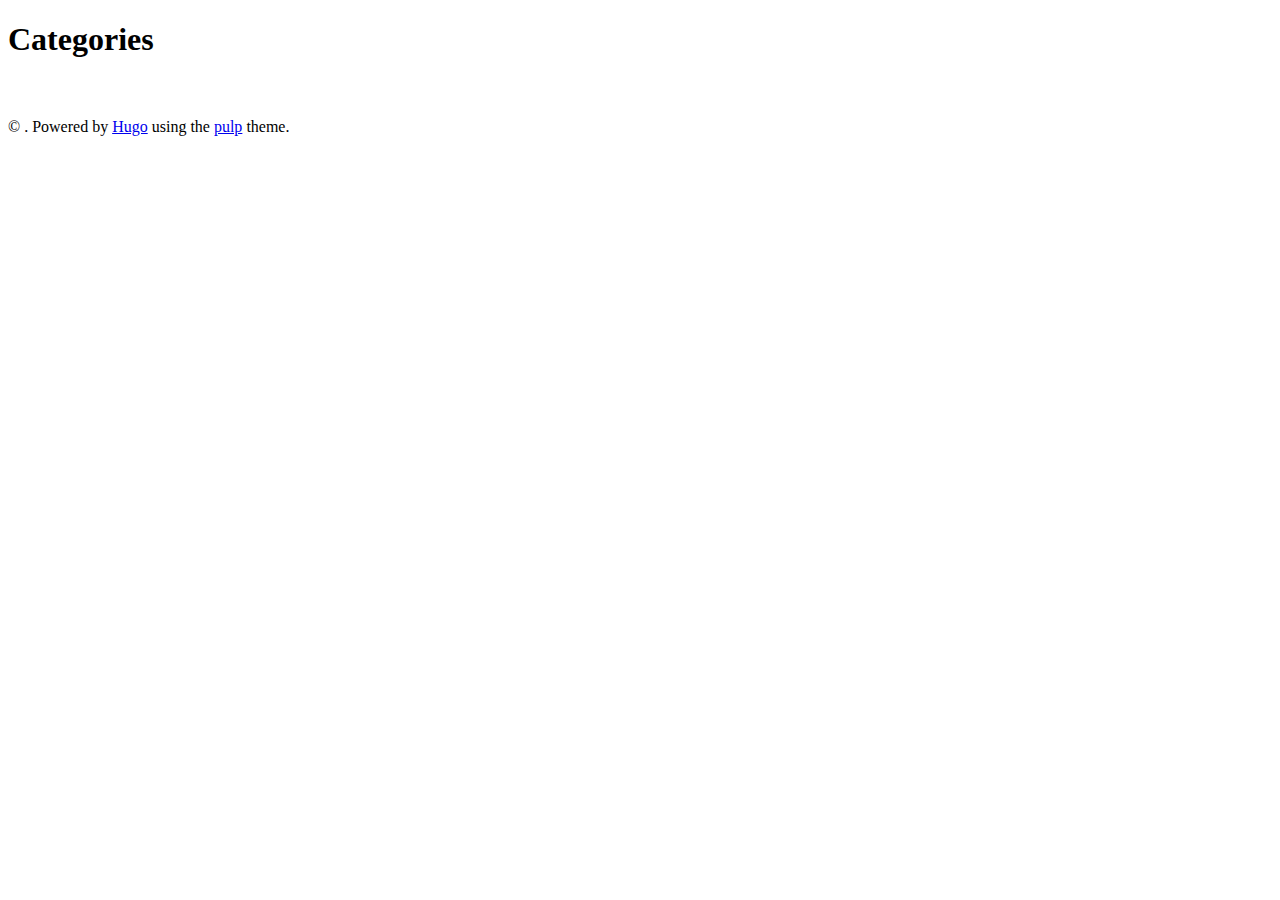
==== categories/index.html @ 5cff2459 "first publication" ====
<!DOCTYPE html>
<html>
  <head>
  <title>
      
          Categories - My New Hugo Site
      
  </title>
  <meta charset="utf-8">
  <meta http-equiv="X-UA-Compatible" content="IE=edge">
  <meta name="viewport" content="width=device-width, initial-scale=1">
  <meta name="author" content="" />
  <link rel="shortcut icon" type="image/x-icon" href="/img/">

  
  
  
  
  
  <link rel="stylesheet" href="http://example.org/style.min.99cce017d17cc3da34964bba0051540f661dc4960ecad5ef9ad9c624a1c2e11b.css" integrity="sha256-mczgF9F8w9o0lku6AFFUD2YdxJYOytXvmtnGJKHC4Rs=">
  
  
  
  <link rel="stylesheet" href="http://example.org/style-dark.min.0a647fb6c07e04b77b54fa0515d0a683d39ecdb251dba960fe1f966f7ff36fc2.css" media="(prefers-color-scheme: dark)" integrity="sha256-CmR/tsB&#43;BLd7VPoFFdCmg9OezbJR26lg/h&#43;Wb3/zb8I=">
  <link rel="stylesheet" href="https://use.fontawesome.com/releases/v5.8.1/css/all.css" integrity="sha384-50oBUHEmvpQ+1lW4y57PTFmhCaXp0ML5d60M1M7uH2+nqUivzIebhndOJK28anvf" crossorigin="anonymous">

  
  

  <meta property="og:title" content="Categories" />
<meta property="og:description" content="" />
<meta property="og:type" content="website" />
<meta property="og:url" content="http://example.org/categories/" />

<meta itemprop="name" content="Categories">
<meta itemprop="description" content=""><meta name="twitter:card" content="summary"/>
<meta name="twitter:image" content="http://example.org//img/"/>
<meta name="twitter:title" content="Categories"/>
<meta name="twitter:description" content=""/>

  <!--[if lte IE 9]>
  <script src="https://cdnjs.cloudflare.com/ajax/libs/classlist/1.1.20170427/classList.min.js"></script>
  <![endif]-->

  <!--[if lt IE 9]>
  <script src="https://cdn.jsdelivr.net/npm/html5shiv@3.7.3/dist/html5shiv.min.js"></script>
  <script src="https://cdn.jsdelivr.net/npm/respond.js@1.4.2/dest/respond.min.js"></script>
  <![endif]-->

  
  
</head>

  <body>
    
  <h1>Categories</h1>
  <header>
  
  <div class="avatar">
    <img class="avatarMask" src="http://example.org//img/" alt="">
    <a href="http://example.org/"><img class="avatar-border" src="http://example.org//img/avatar-border.svg" alt=""></a>
  </div>
  
  <h2><a class="author" href="http://example.org/"></a></h2>
</header>

  
  <div id="tags">
    <ul>
      
    </ul>
  </div>
  <footer>
  <p>
  &copy;  .
  Powered by <a href="https://gohugo.io/">Hugo</a>
  using the <a href="https://github.com/koirand/pulp/">pulp</a> theme.
  </p>
</footer>


  </body>
</html>
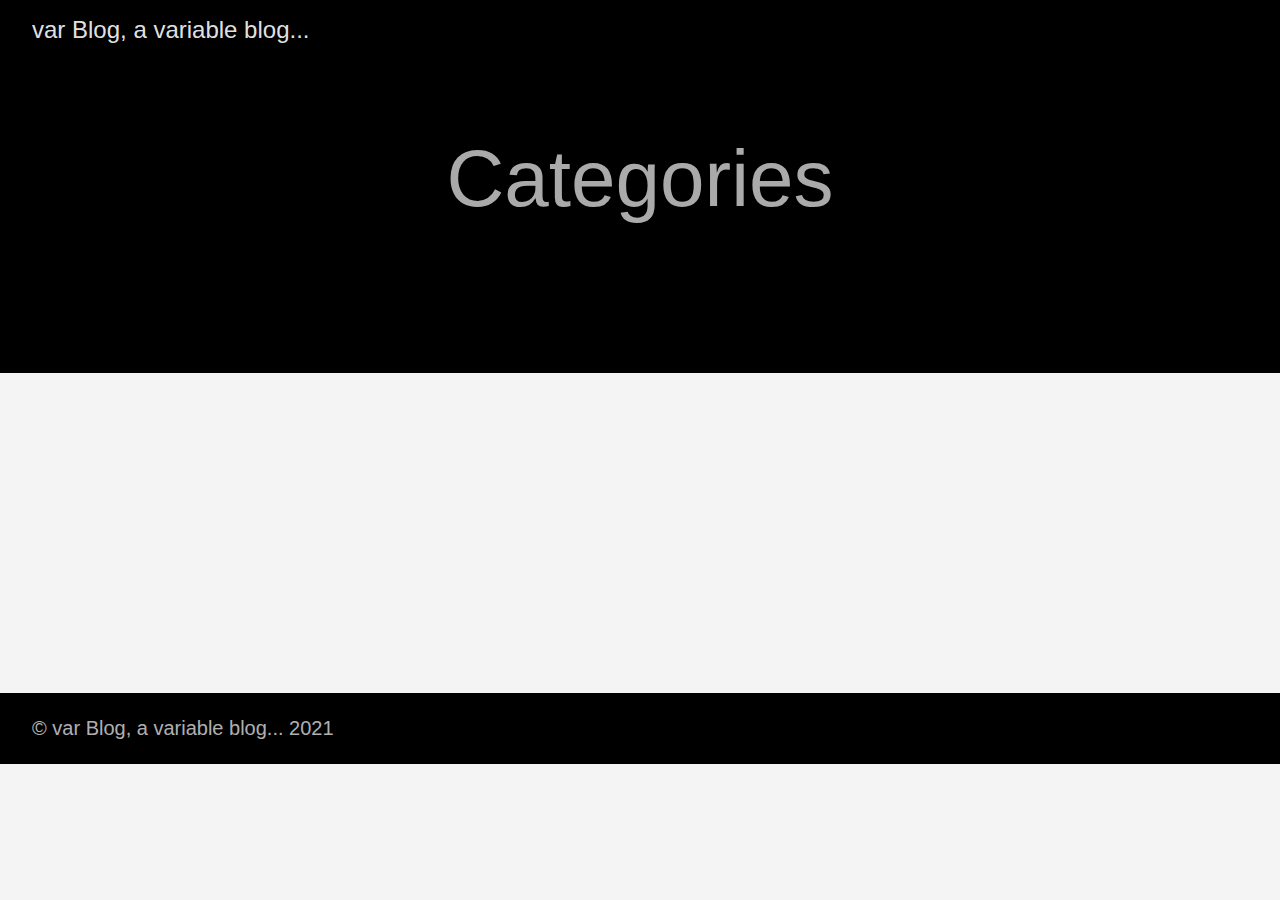
==== commit 11a1ac77: "Switch theme" ====
--- a/categories/index.html
+++ b/categories/index.html
@@ -1,83 +1,138 @@
 <!DOCTYPE html>
-<html>
+<html lang="en-us">
   <head>
-  <title>
-      
-          Categories - My New Hugo Site
-      
-  </title>
-  <meta charset="utf-8">
-  <meta http-equiv="X-UA-Compatible" content="IE=edge">
-  <meta name="viewport" content="width=device-width, initial-scale=1">
-  <meta name="author" content="" />
-  <link rel="shortcut icon" type="image/x-icon" href="/img/">
+    <meta charset="utf-8">
+    <meta http-equiv="X-UA-Compatible" content="IE=edge,chrome=1">
+    
+    <title>var Blog, a variable blog...</title>
+    <meta name="viewport" content="width=device-width,minimum-scale=1">
+    <meta name="description" content="">
+    <meta name="generator" content="Hugo 0.81.0" />
+    
+    
+      <META NAME="ROBOTS" CONTENT="NOINDEX, NOFOLLOW">
+    
+
+    
 
   
   
-  
-  
-  
-  <link rel="stylesheet" href="http://example.org/style.min.99cce017d17cc3da34964bba0051540f661dc4960ecad5ef9ad9c624a1c2e11b.css" integrity="sha256-mczgF9F8w9o0lku6AFFUD2YdxJYOytXvmtnGJKHC4Rs=">
-  
-  
-  
-  <link rel="stylesheet" href="http://example.org/style-dark.min.0a647fb6c07e04b77b54fa0515d0a683d39ecdb251dba960fe1f966f7ff36fc2.css" media="(prefers-color-scheme: dark)" integrity="sha256-CmR/tsB&#43;BLd7VPoFFdCmg9OezbJR26lg/h&#43;Wb3/zb8I=">
-  <link rel="stylesheet" href="https://use.fontawesome.com/releases/v5.8.1/css/all.css" integrity="sha384-50oBUHEmvpQ+1lW4y57PTFmhCaXp0ML5d60M1M7uH2+nqUivzIebhndOJK28anvf" crossorigin="anonymous">
-
-  
+    <link rel="stylesheet" href="/ananke/dist/main.css_5c99d70a7725bacd4c701e995b969fea.css" >
   
 
-  <meta property="og:title" content="Categories" />
+
+
+
+    
+      
+
+    
+
+    
+    
+      <link href="/categories/index.xml" rel="alternate" type="application/rss+xml" title="var Blog, a variable blog..." />
+      <link href="/categories/index.xml" rel="feed" type="application/rss+xml" title="var Blog, a variable blog..." />
+      
+    
+    
+    <meta property="og:title" content="Categories" />
 <meta property="og:description" content="" />
 <meta property="og:type" content="website" />
 <meta property="og:url" content="http://example.org/categories/" />
 
 <meta itemprop="name" content="Categories">
 <meta itemprop="description" content=""><meta name="twitter:card" content="summary"/>
-<meta name="twitter:image" content="http://example.org//img/"/>
 <meta name="twitter:title" content="Categories"/>
 <meta name="twitter:description" content=""/>
 
-  <!--[if lte IE 9]>
-  <script src="https://cdnjs.cloudflare.com/ajax/libs/classlist/1.1.20170427/classList.min.js"></script>
-  <![endif]-->
+	
+  </head>
 
-  <!--[if lt IE 9]>
-  <script src="https://cdn.jsdelivr.net/npm/html5shiv@3.7.3/dist/html5shiv.min.js"></script>
-  <script src="https://cdn.jsdelivr.net/npm/respond.js@1.4.2/dest/respond.min.js"></script>
-  <![endif]-->
+  <body class="ma0 avenir bg-near-white">
 
-  
-  
-</head>
+    
 
-  <body>
+  <header>
+    <div class="pb3-m pb6-l bg-black">
+      <nav class="pv3 ph3 ph4-ns" role="navigation">
+  <div class="flex-l justify-between items-center center">
+    <a href="/" class="f3 fw2 hover-white no-underline white-90 dib">
+      
+        var Blog, a variable blog...
+      
+    </a>
+    <div class="flex-l items-center">
+      
+
+      
+      
+
+
+
+
+
+
+
+
+
+
+
+
+
+
+
+    </div>
+  </div>
+</nav>
+
+      <div class="tc-l pv3 ph3 ph4-ns">
+        <h1 class="f2 f-subheadline-l fw2 light-silver mb0 lh-title">
+          Categories
+        </h1>
+        
+      </div>
+    </div>
+  </header>
+
+
+    <main class="pb7" role="main">
+      
     
-  <h1>Categories</h1>
-  <header>
-  
-  <div class="avatar">
-    <img class="avatarMask" src="http://example.org//img/" alt="">
-    <a href="http://example.org/"><img class="avatar-border" src="http://example.org//img/avatar-border.svg" alt=""></a>
+  <article class="cf pa3 pa4-m pa4-l">
+    <div class="measure-wide-l center f4 lh-copy nested-copy-line-height nested-links nested-img mid-gray">
+      
+    </div>
+  </article>
+  <div class="mw8 center">
+    <section class="ph4">
+      
+    </section>
   </div>
-  
-  <h2><a class="author" href="http://example.org/"></a></h2>
-</header>
 
-  
-  <div id="tags">
-    <ul>
-      
-    </ul>
+    </main>
+    <footer class="bg-black bottom-0 w-100 pa3" role="contentinfo">
+  <div class="flex justify-between">
+  <a class="f4 fw4 hover-white no-underline white-70 dn dib-ns pv2 ph3" href="http://example.org/" >
+    &copy;  var Blog, a variable blog... 2021 
+  </a>
+    <div>
+
+
+
+
+
+
+
+
+
+
+
+
+
+
+</div>
   </div>
-  <footer>
-  <p>
-  &copy;  .
-  Powered by <a href="https://gohugo.io/">Hugo</a>
-  using the <a href="https://github.com/koirand/pulp/">pulp</a> theme.
-  </p>
 </footer>
-
 
   </body>
 </html>
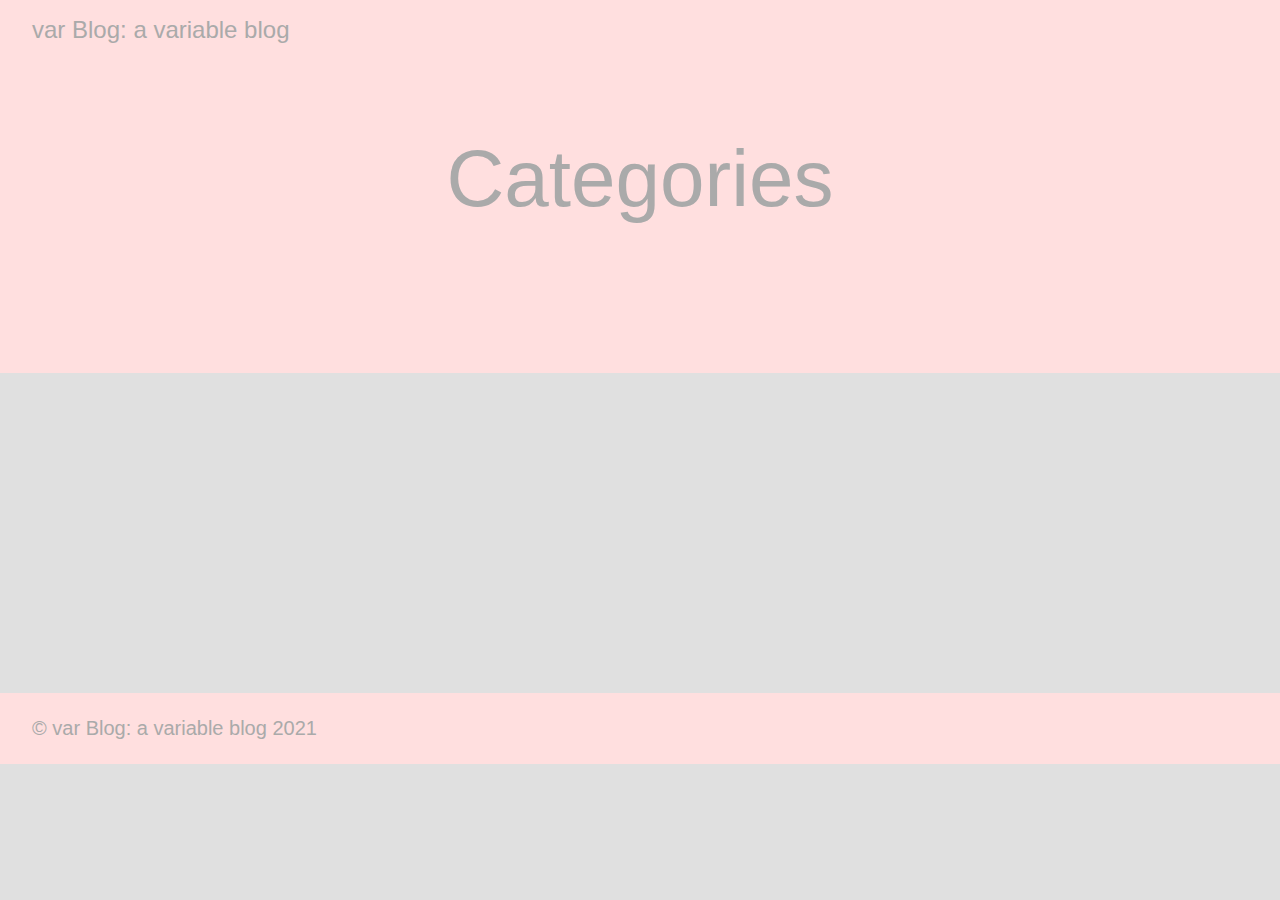
==== commit 84ebcbdc: "styling" ====
--- a/categories/index.html
+++ b/categories/index.html
@@ -4,9 +4,9 @@
     <meta charset="utf-8">
     <meta http-equiv="X-UA-Compatible" content="IE=edge,chrome=1">
     
-    <title>var Blog, a variable blog...</title>
+    <title>var Blog: a variable blog</title>
     <meta name="viewport" content="width=device-width,minimum-scale=1">
-    <meta name="description" content="">
+    <meta name="description" content="testtesttest">
     <meta name="generator" content="Hugo 0.81.0" />
     
     
@@ -22,6 +22,8 @@
 
 
 
+  <link rel="stylesheet" href="/css/custom.css">
+
 
     
       
@@ -30,20 +32,20 @@
 
     
     
-      <link href="/categories/index.xml" rel="alternate" type="application/rss+xml" title="var Blog, a variable blog..." />
-      <link href="/categories/index.xml" rel="feed" type="application/rss+xml" title="var Blog, a variable blog..." />
+      <link href="/categories/index.xml" rel="alternate" type="application/rss+xml" title="var Blog: a variable blog" />
+      <link href="/categories/index.xml" rel="feed" type="application/rss+xml" title="var Blog: a variable blog" />
       
     
     
     <meta property="og:title" content="Categories" />
-<meta property="og:description" content="" />
+<meta property="og:description" content="testtesttest" />
 <meta property="og:type" content="website" />
-<meta property="og:url" content="http://example.org/categories/" />
+<meta property="og:url" content="https://varlaura.github.io/categories/" />
 
 <meta itemprop="name" content="Categories">
-<meta itemprop="description" content=""><meta name="twitter:card" content="summary"/>
+<meta itemprop="description" content="testtesttest"><meta name="twitter:card" content="summary"/>
 <meta name="twitter:title" content="Categories"/>
-<meta name="twitter:description" content=""/>
+<meta name="twitter:description" content="testtesttest"/>
 
 	
   </head>
@@ -53,12 +55,12 @@
     
 
   <header>
-    <div class="pb3-m pb6-l bg-black">
+    <div class="pb3-m pb6-l bg-washed-red">
       <nav class="pv3 ph3 ph4-ns" role="navigation">
   <div class="flex-l justify-between items-center center">
     <a href="/" class="f3 fw2 hover-white no-underline white-90 dib">
       
-        var Blog, a variable blog...
+        var Blog: a variable blog
       
     </a>
     <div class="flex-l items-center">
@@ -110,10 +112,10 @@
   </div>
 
     </main>
-    <footer class="bg-black bottom-0 w-100 pa3" role="contentinfo">
+    <footer class="bg-washed-red bottom-0 w-100 pa3" role="contentinfo">
   <div class="flex justify-between">
-  <a class="f4 fw4 hover-white no-underline white-70 dn dib-ns pv2 ph3" href="http://example.org/" >
-    &copy;  var Blog, a variable blog... 2021 
+  <a class="f4 fw4 hover-white no-underline white-70 dn dib-ns pv2 ph3" href="https://varlaura.github.io/" >
+    &copy;  var Blog: a variable blog 2021 
   </a>
     <div>
 
--- a/css/custom.css
+++ b/css/custom.css
@@ -0,0 +1,70 @@
+pre {
+    color:black;
+    background-color:#cccccc;
+    font-weight: 100;
+}
+
+/* Hide scrollbar for Chrome, Safari and Opera */
+pre::-webkit-scrollbar {
+    display: none;
+  }
+  
+  /* Hide scrollbar for IE, Edge and Firefox */
+  pre {
+    -ms-overflow-style: none;  /* IE and Edge */
+    scrollbar-width: none;  /* Firefox */
+  }
+
+p code {
+    font-size: small !important;
+    font-weight: 500 !important;
+    border: solid 1px black;
+    padding: 3px;
+    background-color: #cccccc;
+}
+
+li code {
+    font-size: small;
+    background-color:#cccccc ;
+}
+
+body {
+    color: rgb(31, 31, 31) !important;
+    background-color:#e0e0e0 !important;
+}
+
+.serif,.athelas {
+    font-family: 'Open Sans', sans-serif !important;
+}
+
+p {
+    color:black !important;
+}
+
+ol {
+    color:black !important;
+}
+
+h2 {
+    color:black !important;
+}
+
+/*aside div {
+    background-color: rgb(31, 31, 31) !important;
+}*/
+
+body header div nav {
+    color:#cccccc !important;
+}
+
+/*nav a {
+    color:#000f7d !important;
+}*/
+
+a.f3 { /*mini title*/
+    color:#aaaaaa !important;
+}
+
+footer a{
+    color: #aaa !important;
+}